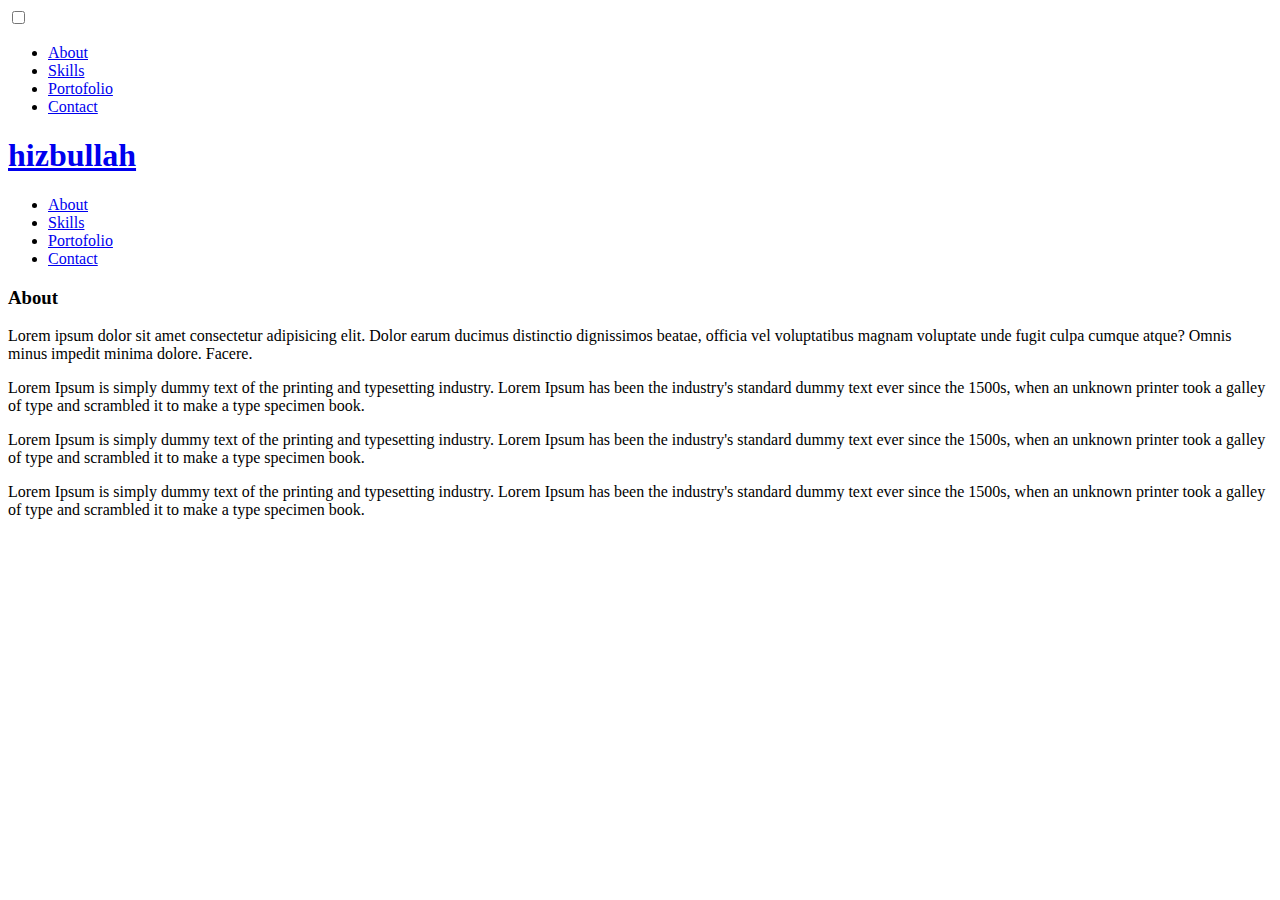
==== html/about.html @ 0d7544d6 "commit pertama" ====
<!DOCTYPE html>
<html lang="en">
  <head>
    <meta charset="UTF-8" />
    <meta http-equiv="X-UA-Compatible" content="IE=edge" />
    <meta name="viewport" content="width=device-width, initial-scale=1.0" />
    <title>Hizbullah Najihan</title>
    <link rel="stylesheet" href="style.css" />
    <link rel="preconnect" href="https://fonts.googleapis.com" />
    <link rel="preconnect" href="https://fonts.gstatic.com" crossorigin />
    <link
      href="https://fonts.googleapis.com/css2?family=Quicksand:wght@500&display=swap"
      rel="stylesheet"
    />
    <link rel="stylesheet" href="/Web Porto/style.css" />
  </head>
  <body>
    <!-- side bar -->
    <input type="checkbox" id="check" />
    <div class="sidebar">
      <ul>
        <li><a href="/Web Porto/html/about.html">About</a></li>
        <li><a href="/Web Porto/html/skills.html">Skills</a></li>
        <li><a href="/Web Porto/html/portofolio.html">Portofolio</a></li>
        <li><a href="/Web Porto/html/contact.html">Contact</a></li>
      </ul>
    </div>

    <!-- Bagian Header -->
    <header>
      <div class="container">
        <h1><a href="/Web Porto/index.html">hizbullah</a></h1>
        <ul>
          <li><a href="/Web Porto/html/about.html">About</a></li>
          <li><a href="/Web Porto/html/skills.html">Skills</a></li>
          <li><a href="/Web Porto/html/portofolio.html">Portofolio</a></li>
          <li><a href="/Web Porto/html/contact.html">Contact</a></li>
        </ul>

        <!-- mobile menu -->
        <label for="check" class="mobile-menu"
          ><div class="burger">
            <div class="burger-line"></div>
            <div class="burger-line"></div>
            <div class="burger-line"></div>
          </div>
        </label>
      </div>
    </header>

    <!-- Bagian About -->
    <section id="about">
      <div class="container">
        <h3>About</h3>
        <p>
          Lorem ipsum dolor sit amet consectetur adipisicing elit. Dolor earum
          ducimus distinctio dignissimos beatae, officia vel voluptatibus magnam
          voluptate unde fugit culpa cumque atque? Omnis minus impedit minima
          dolore. Facere.
        </p>
        <p>
          Lorem Ipsum is simply dummy text of the printing and typesetting
          industry. Lorem Ipsum has been the industry's standard dummy text ever
          since the 1500s, when an unknown printer took a galley of type and
          scrambled it to make a type specimen book.
        </p>
        <p>
          Lorem Ipsum is simply dummy text of the printing and typesetting
          industry. Lorem Ipsum has been the industry's standard dummy text ever
          since the 1500s, when an unknown printer took a galley of type and
          scrambled it to make a type specimen book.
        </p>
        <p>
          Lorem Ipsum is simply dummy text of the printing and typesetting
          industry. Lorem Ipsum has been the industry's standard dummy text ever
          since the 1500s, when an unknown printer took a galley of type and
          scrambled it to make a type specimen book.
        </p>
      </div>
    </section>
  </body>
</html>
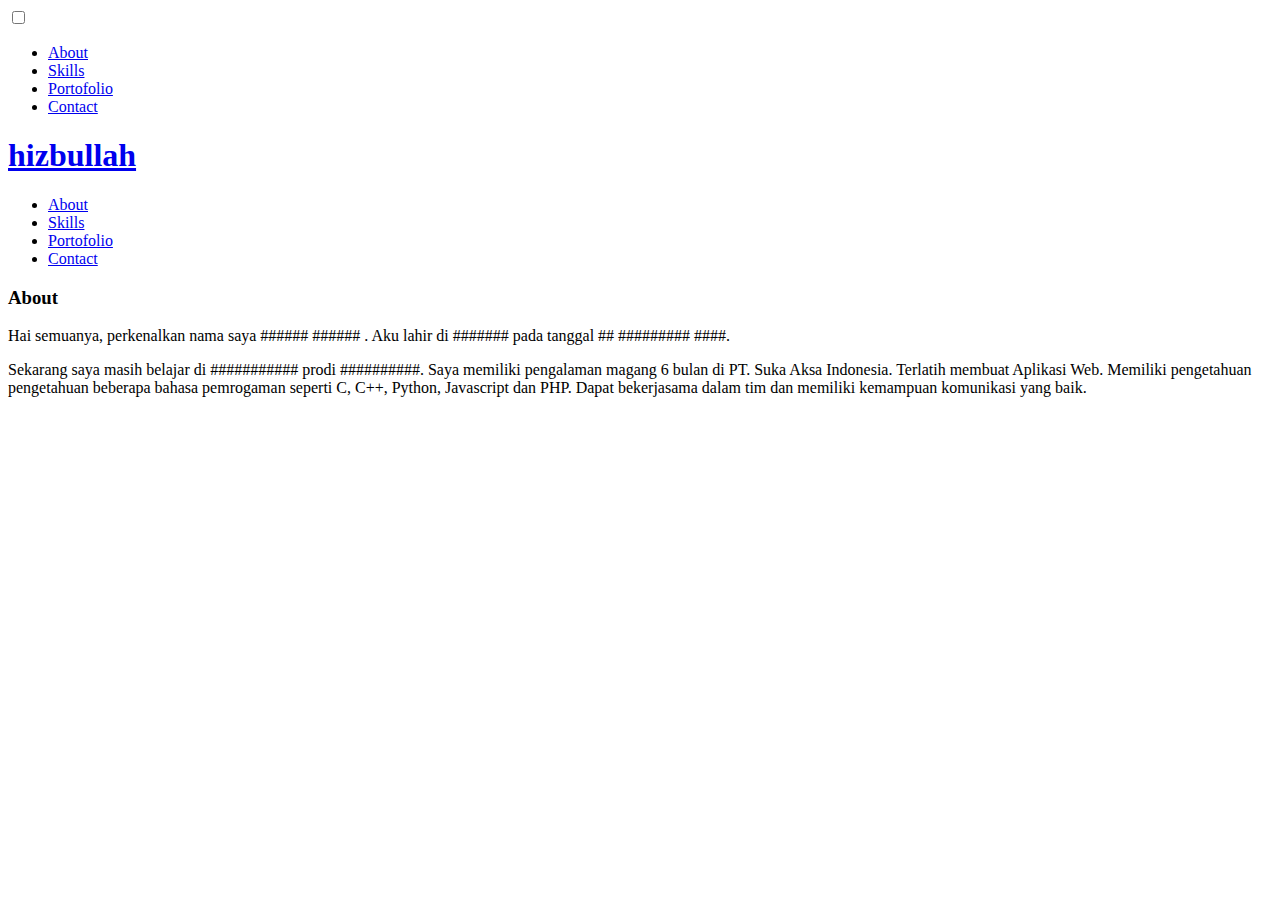
==== commit aed91268: "menambahkan bebebrapa perubahan" ====
--- a/html/about.html
+++ b/html/about.html
@@ -53,28 +53,16 @@
       <div class="container">
         <h3>About</h3>
         <p>
-          Lorem ipsum dolor sit amet consectetur adipisicing elit. Dolor earum
-          ducimus distinctio dignissimos beatae, officia vel voluptatibus magnam
-          voluptate unde fugit culpa cumque atque? Omnis minus impedit minima
-          dolore. Facere.
+          Hai semuanya, perkenalkan nama saya ###### ###### . Aku lahir di
+          ####### pada tanggal ## ######### ####.
         </p>
         <p>
-          Lorem Ipsum is simply dummy text of the printing and typesetting
-          industry. Lorem Ipsum has been the industry's standard dummy text ever
-          since the 1500s, when an unknown printer took a galley of type and
-          scrambled it to make a type specimen book.
-        </p>
-        <p>
-          Lorem Ipsum is simply dummy text of the printing and typesetting
-          industry. Lorem Ipsum has been the industry's standard dummy text ever
-          since the 1500s, when an unknown printer took a galley of type and
-          scrambled it to make a type specimen book.
-        </p>
-        <p>
-          Lorem Ipsum is simply dummy text of the printing and typesetting
-          industry. Lorem Ipsum has been the industry's standard dummy text ever
-          since the 1500s, when an unknown printer took a galley of type and
-          scrambled it to make a type specimen book.
+          Sekarang saya masih belajar di ########### prodi ##########. Saya
+          memiliki pengalaman magang 6 bulan di PT. Suka Aksa Indonesia.
+          Terlatih membuat Aplikasi Web. Memiliki pengetahuan pengetahuan
+          beberapa bahasa pemrogaman seperti C, C++, Python, Javascript dan PHP.
+          Dapat bekerjasama dalam tim dan memiliki kemampuan komunikasi yang
+          baik.
         </p>
       </div>
     </section>
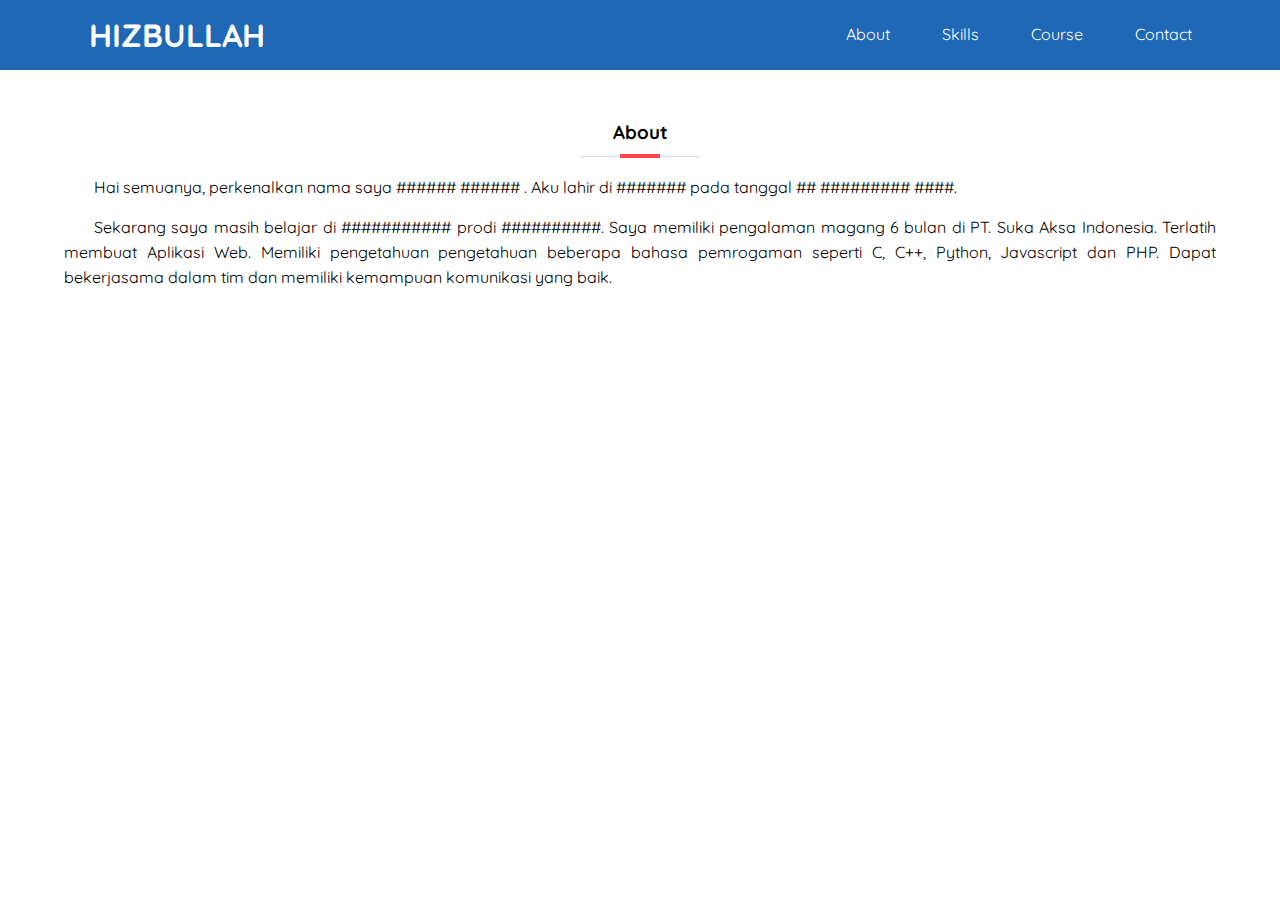
==== commit d29ab7cf: "versi dua" ====
--- a/html/about.html
+++ b/html/about.html
@@ -12,29 +12,29 @@
       href="https://fonts.googleapis.com/css2?family=Quicksand:wght@500&display=swap"
       rel="stylesheet"
     />
-    <link rel="stylesheet" href="/Web Porto/style.css" />
+    <link rel="stylesheet" href="/style.css" />
   </head>
   <body>
     <!-- side bar -->
     <input type="checkbox" id="check" />
     <div class="sidebar">
       <ul>
-        <li><a href="/Web Porto/html/about.html">About</a></li>
-        <li><a href="/Web Porto/html/skills.html">Skills</a></li>
-        <li><a href="/Web Porto/html/portofolio.html">Portofolio</a></li>
-        <li><a href="/Web Porto/html/contact.html">Contact</a></li>
+        <li><a href="/html/about.html">About</a></li>
+        <li><a href="/html/skills.html">Skills</a></li>
+        <li><a href="/html/course.html">Course</a></li>
+        <li><a href="/html/contact.html">Contact</a></li>
       </ul>
     </div>
 
     <!-- Bagian Header -->
     <header>
       <div class="container">
-        <h1><a href="/Web Porto/index.html">hizbullah</a></h1>
+        <h1><a href="/index.html">hizbullah</a></h1>
         <ul>
-          <li><a href="/Web Porto/html/about.html">About</a></li>
-          <li><a href="/Web Porto/html/skills.html">Skills</a></li>
-          <li><a href="/Web Porto/html/portofolio.html">Portofolio</a></li>
-          <li><a href="/Web Porto/html/contact.html">Contact</a></li>
+          <li><a href="/html/about.html">About</a></li>
+          <li><a href="/html/skills.html">Skills</a></li>
+          <li><a href="/html/course.html">Course</a></li>
+          <li><a href="/html/contact.html">Contact</a></li>
         </ul>
 
         <!-- mobile menu -->
--- a/style.css
+++ b/style.css
@@ -0,0 +1,295 @@
+* {
+  padding: 0;
+  margin: 0;
+  font-family: "Quicksand", sans-serif;
+}
+
+header {
+  background-color: #1f68b6;
+  height: 70px;
+}
+
+body {
+  background-color: #fff;
+}
+
+header h1 {
+  display: inline-block;
+  float: left;
+  padding: 15px 25px;
+  text-transform: uppercase;
+}
+
+header h1 a {
+  transition: 0.5s;
+  color: #fff;
+}
+
+header h1 a:hover {
+  color: #f84764;
+}
+
+header ul {
+  float: right;
+}
+
+header ul li {
+  padding: 24px;
+  display: inline-block;
+}
+
+header ul li a {
+  transition: 0.5s;
+  color: #fff;
+}
+
+header ul li a:hover {
+  color: #f84764;
+}
+
+a {
+  text-decoration: none;
+}
+
+.container {
+  width: 90%;
+  margin: auto;
+}
+
+.container::after {
+  content: "";
+  display: block;
+  clear: both;
+}
+
+.sidebar {
+  position: fixed;
+  top: 0;
+  bottom: 0;
+  left: -300px;
+  width: 300px;
+  background-color: rgba(31, 107, 198, 0.9);
+  transition: 0.3s;
+  z-index: 9999;
+}
+
+.sidebar ul li a {
+  color: #fff;
+}
+
+.sidebar ul li {
+  padding: 24px;
+  transition: 0.3s;
+  transition-property: background-color;
+}
+
+.sidebar ul li:hover {
+  background-color: #ff5733;
+}
+
+.mobile-menu {
+  margin-top: 5px;
+  float: right;
+  display: none;
+  padding: 18px;
+  color: #1f68b6;
+}
+
+.mobile-menu:hover {
+  cursor: pointer;
+}
+
+#check {
+  display: none;
+}
+
+#check:checked ~ .sidebar {
+  left: 0;
+}
+
+.banner {
+  background-color: #1f68b6;
+  padding: 150px 0;
+}
+
+.banner img {
+  width: 100px;
+  border-radius: 10px;
+  box-shadow: 0 3px 5px;
+  margin-bottom: 10px;
+}
+
+.banner h2 {
+  margin-bottom: 10px;
+}
+
+.banner h2,
+.banner p {
+  font-size: 18px;
+  color: #fff;
+}
+
+section {
+  padding: 50px 0;
+}
+
+.banner-left {
+  padding-left: 24px;
+}
+
+section h3 {
+  padding-bottom: 13px;
+  text-align: center;
+  position: relative;
+  margin-bottom: 18px;
+}
+
+section h3::before {
+  content: "";
+  display: block;
+  position: absolute;
+  bottom: 0;
+  width: 120px;
+  height: 1px;
+  background-color: #ddd;
+  left: calc(50% - 60px);
+}
+
+section h3::after {
+  content: "";
+  display: block;
+  position: absolute;
+  bottom: -1px;
+  width: 40px;
+  height: 4px;
+  background-color: #f84744;
+  left: calc(50% - 20px);
+}
+
+#about p {
+  text-align: justify;
+  text-indent: 30px;
+  line-height: 25px;
+  margin-bottom: 15px;
+}
+
+h5 {
+  text-align: left;
+  font-size: medium;
+  margin-bottom: 17px;
+}
+
+#skills .bar {
+  height: 30px;
+  background-color: fff;
+  margin: 5px 0 20px 0;
+}
+
+.bar .nilai {
+  height: 30px;
+  background-color: #ff5744;
+  display: inline-block;
+  color: #ffff;
+  text-align: center;
+}
+
+.html {
+  width: 80%;
+}
+
+.css {
+  width: 75%;
+}
+
+.js {
+  width: 100%;
+}
+
+.php {
+  width: 30%;
+}
+
+.col-4 {
+  width: 25%;
+  box-sizing: border-box;
+  padding: 5px;
+  float: left;
+  text-align: center;
+  margin-bottom: 15px;
+}
+
+.col-4 img {
+  width: 100%;
+}
+
+.col-4 a:hover img {
+  transform: scale(1.2);
+}
+
+.col-3 {
+  width: 33.33%;
+  box-sizing: border-box;
+  float: left;
+  text-align: center;
+  padding: 50px 10px;
+}
+
+.col-3 h4 {
+  margin-bottom: 15px;
+}
+
+footer {
+  background-color: #1f68b6;
+  padding: 30px;
+  text-align: center;
+}
+
+footer small {
+  color: #fff;
+}
+
+html {
+  scroll-behavior: smooth;
+}
+
+.certife img {
+  width: 100%;
+  margin: auto;
+}
+
+.col-4 a span {
+  color: black;
+}
+
+@media (max-width: 768px) {
+  .mobile-menu {
+    display: block;
+  }
+
+  .burger {
+    cursor: pointer;
+  }
+
+  .burger-line {
+    width: 1.125rem;
+    height: 0.1875rem;
+    margin: 0.1875rem;
+    background-color: #fff;
+  }
+
+  header ul {
+    display: none;
+  }
+
+  .col-4 {
+    width: 50%;
+  }
+
+  .col-4 a:hover img {
+    transform: none;
+  }
+
+  .col-3 {
+    width: 100%;
+  }
+}
